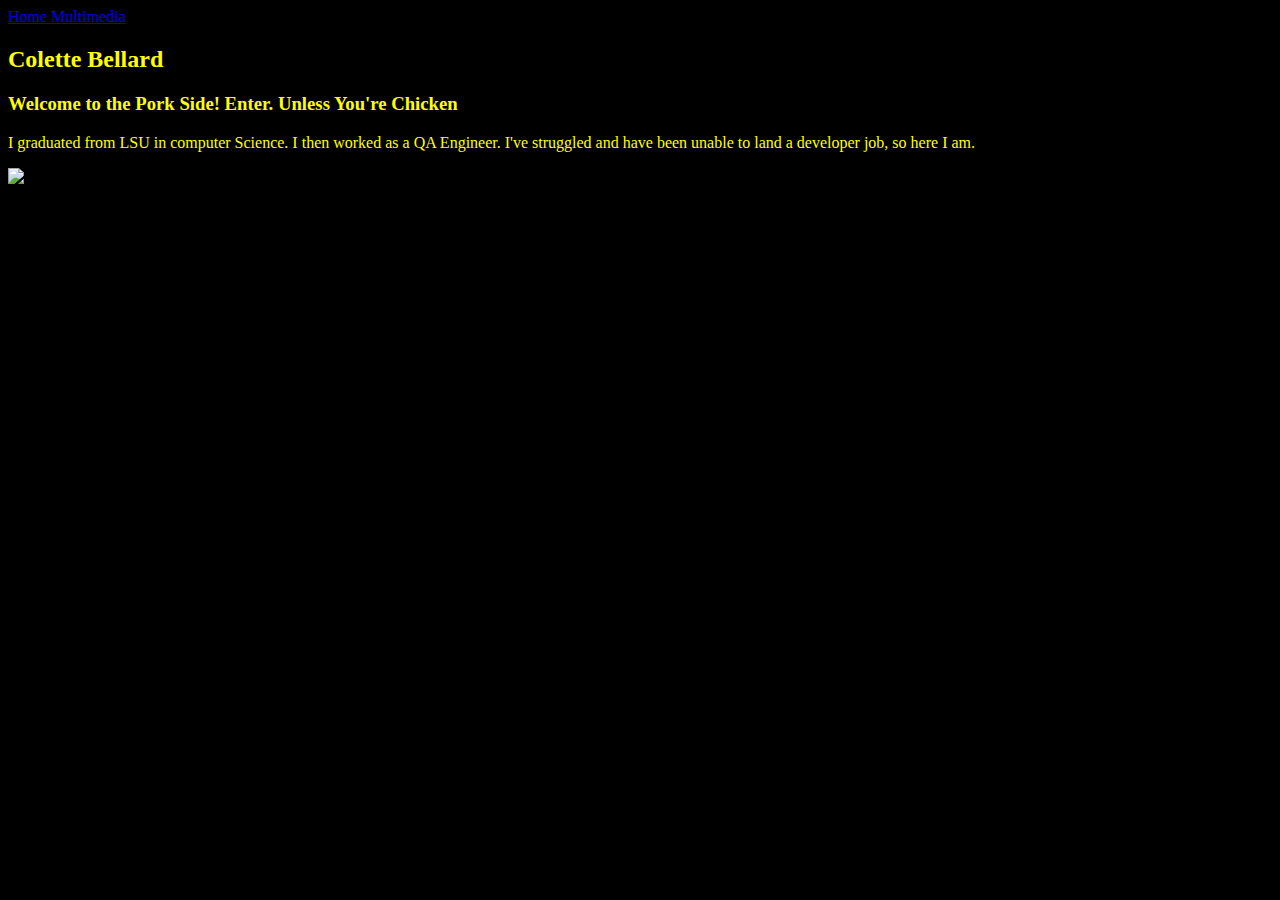
==== index.html @ 4a427a5d "added headers" ====
<!DOCTYPE html>
	<title>Colette Bellard</title>

	<style type="text/css">
		body{
		background-color: black; 
		}
		p{ 
			font-family: "Comic Sans MS", "Comic Sans", cursive;
			color: yellow; 
			 
		}
		th{ 
			font-family: "Comic Sans MS", "Comic Sans", cursive;
			color: yellow; 
			 
		}
		td{ 
			font-family: "Comic Sans MS", "Comic Sans", cursive;
			color: yellow; 
			 
		}
		h2{
			font-family:verdana;
			color: yellow; 
			
		}
		h3{ 
		font-family:verdana;
			color: yellow; 
			
		}
	</style>

	<head>
		<nav>
			<a href="https://colette-pix.github.io/index.html"> Home </a>
			<a href="https://colette-pix.github.io/pg2.html"> Multimedia </a>
		</nav>
	
		<h2>Colette Bellard</h2>
		<h3>Welcome to the Pork Side! Enter. Unless You're Chicken</h3>
	</head>




	<body>
		<p>
			I graduated from LSU in computer Science. I then worked as a QA Engineer. I've struggled and have been unable to land a developer job, so here I am.
		</p>
			<a href="https://rebrand.ly/r1ckr0l13r">
				<img src="https://guide.fire-emblem-heroes.com/wp-content/uploads/edelgard_hegemon_husk_slide01.png"
				width="auto" 
	     		height="300">
				</a>
			</href>
		</p>
	

	</body>

</html>
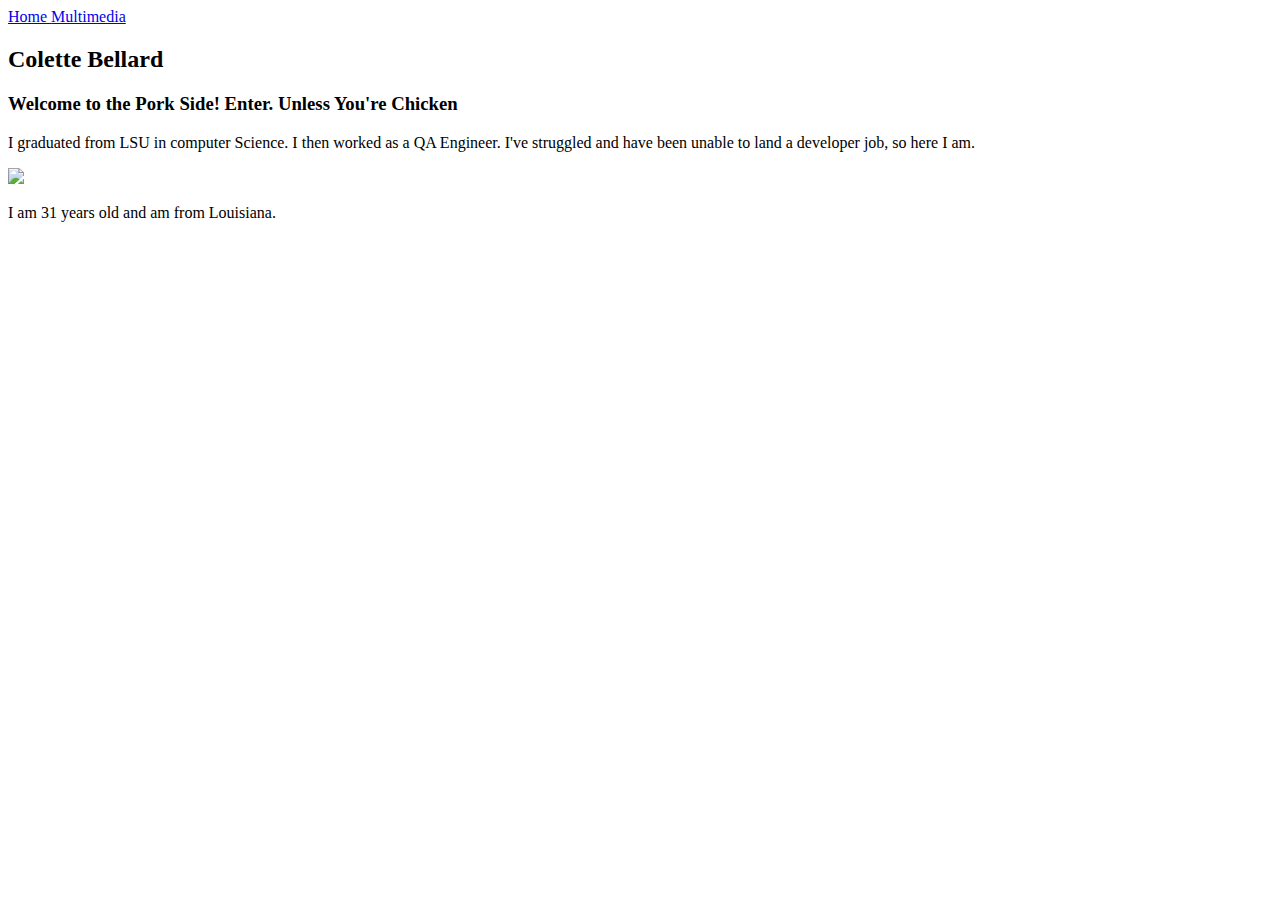
==== commit 88dcc004: "fin" ====
--- a/index.html
+++ b/index.html
@@ -1,41 +1,14 @@
 <!DOCTYPE html>
 	<title>Colette Bellard</title>
 
-	<style type="text/css">
-		body{
-		background-color: black; 
-		}
-		p{ 
-			font-family: "Comic Sans MS", "Comic Sans", cursive;
-			color: yellow; 
-			 
-		}
-		th{ 
-			font-family: "Comic Sans MS", "Comic Sans", cursive;
-			color: yellow; 
-			 
-		}
-		td{ 
-			font-family: "Comic Sans MS", "Comic Sans", cursive;
-			color: yellow; 
-			 
-		}
-		h2{
-			font-family:verdana;
-			color: yellow; 
-			
-		}
-		h3{ 
-		font-family:verdana;
-			color: yellow; 
-			
-		}
-	</style>
+	
 
 	<head>
+	<link rel="stylesheet" type="text/css" href="css/style.css">
+	
 		<nav>
 			<a href="https://colette-pix.github.io/index.html"> Home </a>
-			<a href="https://colette-pix.github.io/pg2.html"> Multimedia </a>
+			<a href="https://colette-pix.github.io/Pages/pg2.html"> Multimedia </a>
 		</nav>
 	
 		<h2>Colette Bellard</h2>
@@ -50,7 +23,7 @@
 			I graduated from LSU in computer Science. I then worked as a QA Engineer. I've struggled and have been unable to land a developer job, so here I am.
 		</p>
 			<a href="https://rebrand.ly/r1ckr0l13r">
-				<img src="https://guide.fire-emblem-heroes.com/wp-content/uploads/edelgard_hegemon_husk_slide01.png"
+				<img src="images/edelgard.png"
 				width="auto" 
 	     		height="300">
 				</a>
@@ -60,4 +33,8 @@
 
 	</body>
 
+<p2>
+I am 31 years old and am from Louisiana.
+</P2>
+
 </html>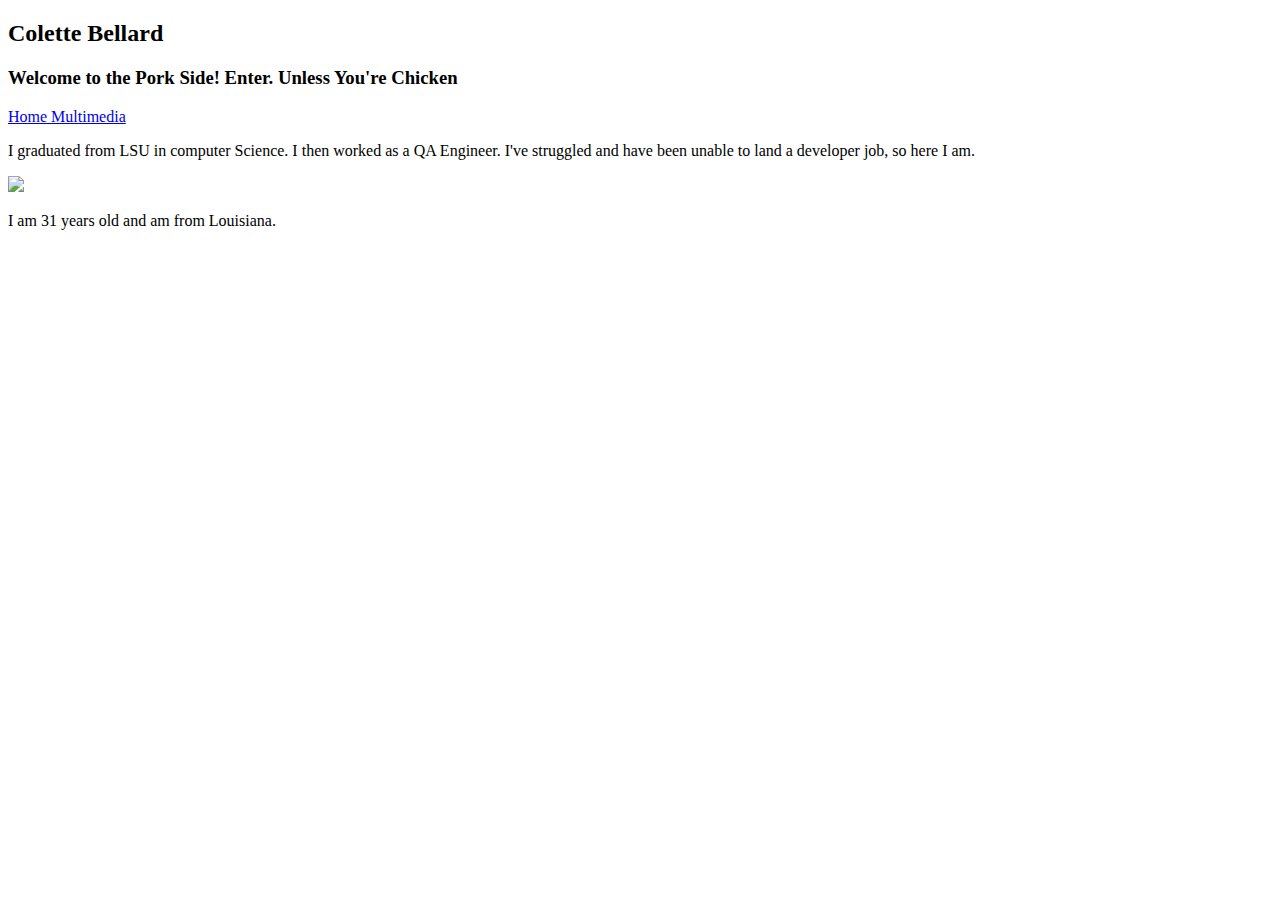
==== commit e75e7326: "fixed errors" ====
--- a/index.html
+++ b/index.html
@@ -1,24 +1,24 @@
 <!DOCTYPE html>
+<head>
 	<title>Colette Bellard</title>
+</head>
+	<link rel="stylesheet" type="text/css" href="css/style.css">
 
-	
 
-	<head>
-	<link rel="stylesheet" type="text/css" href="css/style.css">
-	
-		<nav>
-			<a href="https://colette-pix.github.io/index.html"> Home </a>
-			<a href="https://colette-pix.github.io/Pages/pg2.html"> Multimedia </a>
-		</nav>
 	
 		<h2>Colette Bellard</h2>
 		<h3>Welcome to the Pork Side! Enter. Unless You're Chicken</h3>
-	</head>
+	
 
 
 
 
 	<body>
+			<nav>
+				<a href="https://colette-pix.github.io/index.html"> Home </a>
+				<a href="https://colette-pix.github.io/Pages/pg2.html"> Multimedia </a>
+			</nav>
+	
 		<p>
 			I graduated from LSU in computer Science. I then worked as a QA Engineer. I've struggled and have been unable to land a developer job, so here I am.
 		</p>
@@ -33,8 +33,8 @@
 
 	</body>
 
-<p2>
+<p id="megabig">
 I am 31 years old and am from Louisiana.
-</P2>
+</p>
 
-</html>+</html>
